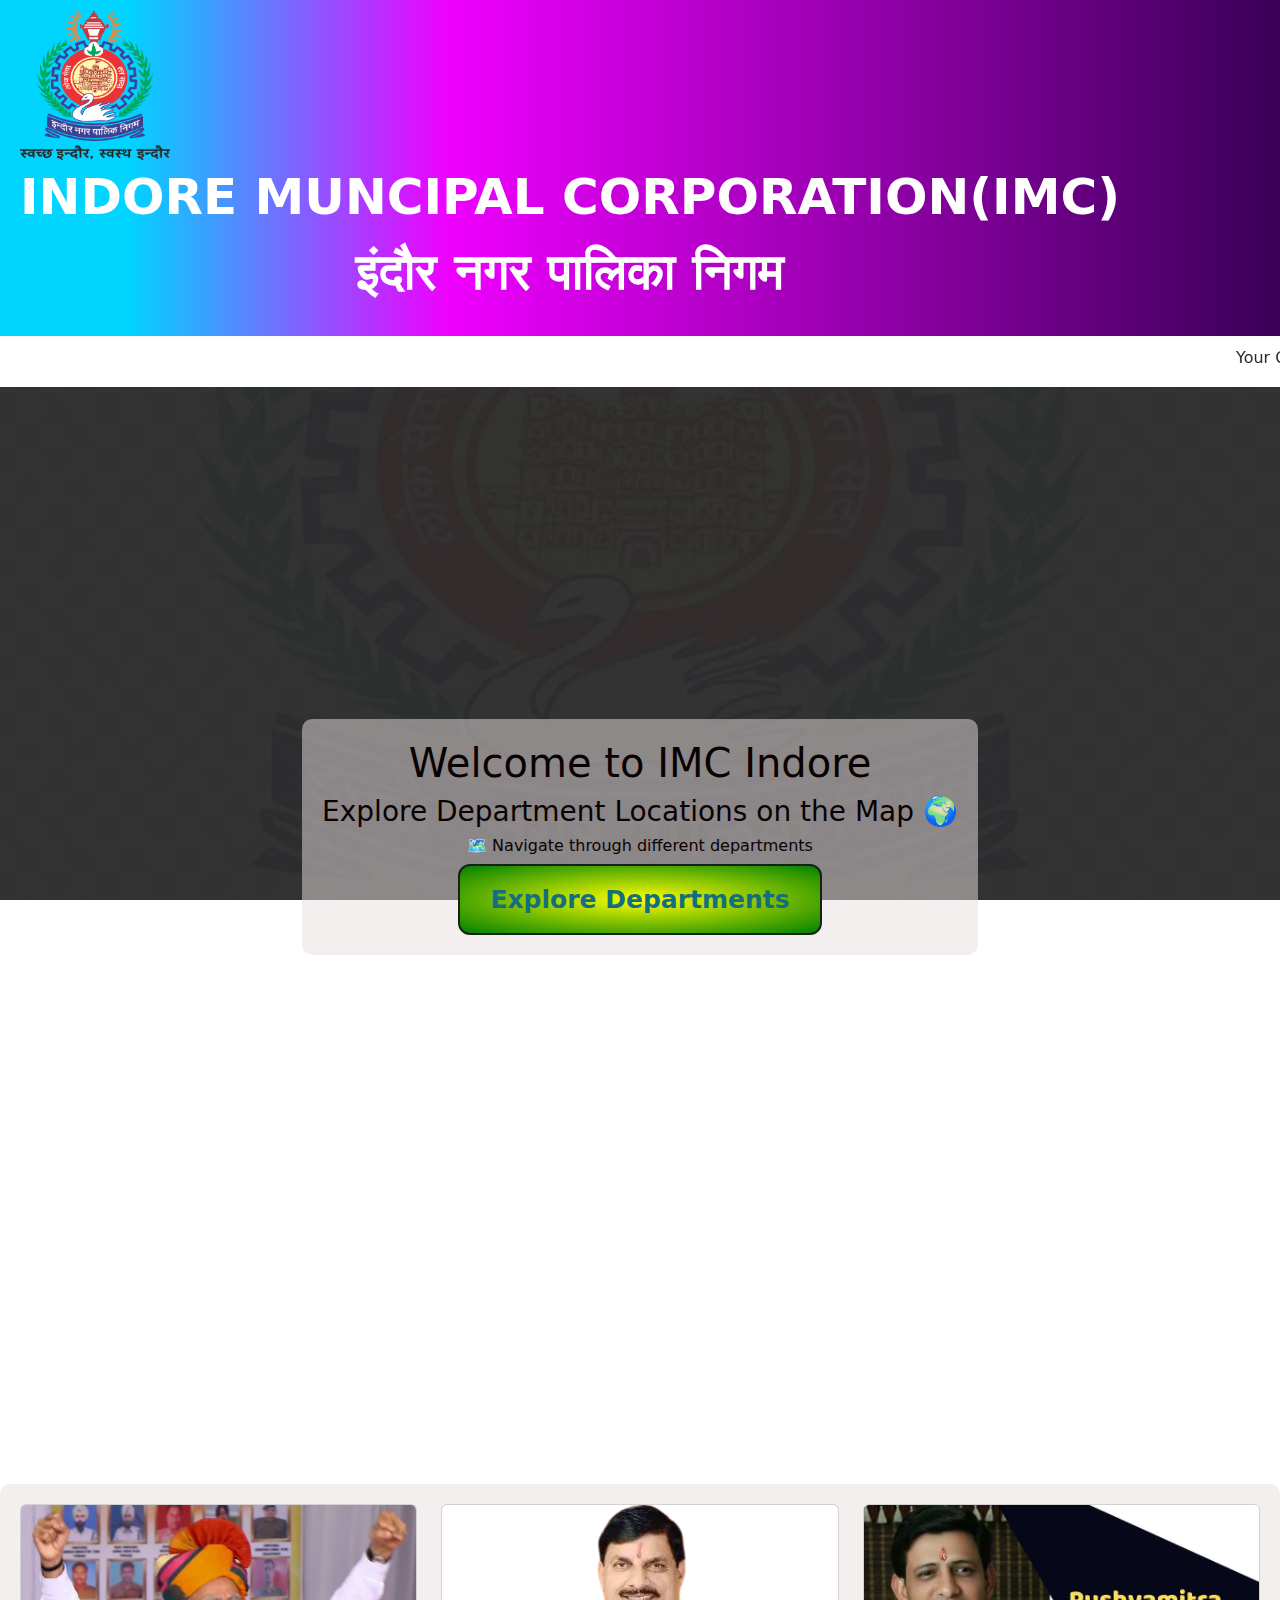
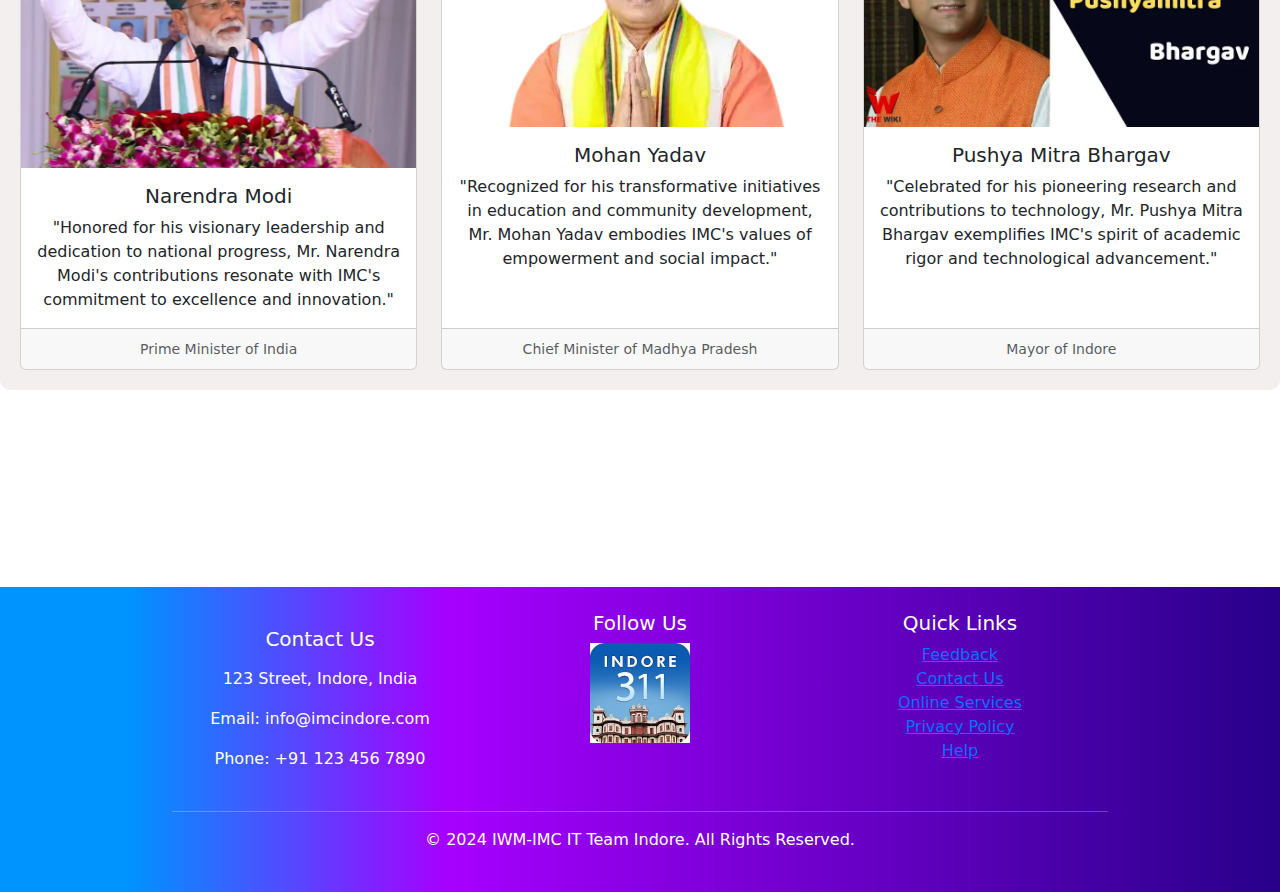
==== index.html @ 147d4b25 "Rename first.html to index.html" ====
<!DOCTYPE html>
<html lang="en">
  <head>
    <meta charset="utf-8" />
    <meta name="viewport" content="width=device-width, initial-scale=1" />
    <title>Nagar Nigam Map</title>
    <link rel="stylesheet" href="styless.css" />
    <script src="mains.js"></script>
    <link
      rel="stylesheet"
      href="https://cdnjs.cloudflare.com/ajax/libs/font-awesome/6.0.0-beta3/css/all.min.css"
      integrity="sha512-U1lK4eYvHA2n0Y3KlNZYIPj8OZfqMcmL+qWSEHw7RLoAhTDfzgRO7RQ0X07dAu3MjL3OBmKxbyaJYeymPZ/f0g=="
      crossorigin="anonymous"
      referrerpolicy="no-referrer"
    />
    <link
      href="https://cdn.jsdelivr.net/npm/bootstrap@5.3.3/dist/css/bootstrap.min.css"
      rel="stylesheet"

    />
   
  </head>

  <body>
    <nav>
      <div class="logo-container">
        <img src="logo5.png" alt="Logo" class="logo" />
      </div>
      <div class="logo-text-container">
        <a href="logo\IMC Logo.png" class="logo-text">
          <p class="logo-text">
            INDORE MUNCIPAL CORPORATION(IMC)<br class="logo-text" />इंदौर नगर
            पालिका निगम
          </p>
        </a>
      </div>
    </nav>

    <marquee class="marquee-text"
      >Your Office, One Click Away | &bull; आपका ऑफिस, एक क्लिक दूर | &bull;
      AICTSL और IMC के सभी विभाग खोजें |&bull; Reach your department by clicking
      the Locate button | &bull; लोकेट का बटन दबाएं अपना विभाग पाएं</marquee
    >
    <div class="parallax-container">
      <div class="parallax-content text-center">
        <h1>Welcome to IMC Indore</h1>
        <h3>Explore Department Locations on the Map 🌍</h3>
        <h6>🗺 Navigate through different departments</h6>
        <a href="todo.html" class="main-button">Explore Departments</a>
      </div>
    </div>

    <div class="parallax-container1">
      <div class="parallax-content">
        <div class="row row-cols-1 row-cols-md-3 g-4">
          <div class="col">
            <div class="card h-100">
              <img src="image copy.png" class="card-img-top" alt="..." />
              <div class="card-body">
                <h5 class="card-title">Narendra Modi</h5>
                <p class="card-text">
                  "Honored for his visionary leadership and dedication to
                  national progress, Mr. Narendra Modi's contributions resonate
                  with IMC's commitment to excellence and innovation."
                </p>
              </div>
              <div class="card-footer">
                <small class="text-body-secondary">
                  Prime Minister of India</small
                >
              </div>
            </div>
          </div>
          <div class="col">
            <div class="card h-100">
              <img src="image copy 2.png" class="card-img-top" alt="..." />
              <div class="card-body">
                <h5 class="card-title">Mohan Yadav</h5>
                <p class="card-text">
                  "Recognized for his transformative initiatives in education
                  and community development, Mr. Mohan Yadav embodies IMC's
                  values of empowerment and social impact."
                </p>
              </div>
              <div class="card-footer">
                <small class="text-body-secondary">
                  Chief Minister of Madhya Pradesh</small
                >
              </div>
            </div>
          </div>
          <div class="col">
            <div class="card h-100">
              <img src="image copy 3.png" class="card-img-top" alt="..." />
              <div class="card-body">
                <h5 class="card-title">Pushya Mitra Bhargav</h5>
                <p class="card-text">
                  "Celebrated for his pioneering research and contributions to
                  technology, Mr. Pushya Mitra Bhargav exemplifies IMC's spirit
                  of academic rigor and technological advancement."
                </p>
              </div>
              <div class="card-footer">
                <small class="text-body-secondary">Mayor of Indore</small>
              </div>
            </div>
          </div>
        </div>
      </div>
    </div>

    <footer class="footer footer-custom text-white py-4">
      <div class="container">
        <div class="row">
          <div class="col-md-4 text-center p-2">
            <h5 class="p-2">Contact Us</h5>
            <p>123 Street, Indore, India</p>
            <p>Email: info@imcindore.com</p>
            <p>Phone: +91 123 456 7890</p>
          </div>
          <div class="col-md-4 text-center">
            <h5>Follow Us</h5>
            <img
              src="image copy 4.png"
              height="100px"
              alt="311 Indore App Logo"
              class="app-logo"
            />
          </div>
          <div class="col-md-4 text-center">
            <h5>Quick Links</h5>
            <ul class="list-unstyled">
              <li><a href="https://indore.nic.in/en/feedback/">Feedback</a></li>
              <li>
                <a href="https://indore.nic.in/en/contact-us/">Contact Us</a>
              </li>
              <li>
                <a href="https://www.mpenagarpalika.gov.in/irj/portal/anonymous"
                  >Online Services</a
                >
              </li>
              <li>
                <a href="https://indore.nic.in/en/website-policies/"
                  >Privacy Policy</a
                >
              </li>
              <li><a href="https://indore.nic.in/en/help/">Help</a></li>
            </ul>
          </div>
        </div>
        <hr />
        <div class="row">
          <div class="col text-center">
            <p> &copy; 2024 IWM-IMC IT Team  Indore. All Rights Reserved.</p>
          </div>
        </div>
      </div>
    </footer>

    <script
      src="https://cdn.jsdelivr.net/npm/bootstrap@5.3.3/dist/js/bootstrap.bundle.min.js"
      integrity="sha384-kenU1KFdBIe4zVF0s0G1M5b4hcpxyD9F7jL+KD6p+dQ2hJSTe1tFtKp6CblpymGi"
      crossorigin="anonymous"
    ></script>
    <script src="mains.js"></script>
  </body>
</html>
---- styless.css ----
body,
html {
  height: 100%;
  margin: 0;
  font-family: "Poppins", sans-serif;
}

.logo-container {
    display: flex;
    align-items: center;
  }
  
  .logo {
    height: 150px;
    width: 150px;
    margin-right: 10px;
  }
  
  .logo-text {
    color: #fff;
    font-size: 50px;
    font-weight: bold;
    text-align: center;
    text-decoration-line: none;
  }
  body {
    font-family: Arial, sans-serif;
    margin: 0;
    padding: 0;
  }
  .background-container {
    /* background-image: url('background3.jpg'); */
    background-color: #DAFBE1;
    background-size: cover; 
    background-position: center; 
    background-repeat: no-repeat; 
    height: 100vh; 
    width: 100%; 
  }
  nav {
    display: flex;
    justify-content: space-between;
    align-items: center;
    background: rgb(2,0,36);
    background: linear-gradient( 90deg, rgba(0,212,255,1) 10%, rgba(239,0,255,1) 35%, rgba(2,0,36,1) 120%);
    padding: 10px 20px;
    box-shadow: 0 2px 4px rgba(0, 0, 0, 0.1);
    flex-wrap: wrap;
  }
  
  .logo-container {
    display: flex;
    align-items: center;
  }
  
  .logo {
    height: 150px;
    width: 150px;
    margin-right: 10px;
  }
  
  .logo-text {
    color: #fff;
    font-size: 50px;
    font-weight: bold;
    text-align: center;
    text-decoration-line: none;
  }
  .logo-text-hindi {
    display: block;
    color: blue;
    font-size: 20px;
    font-weight: bold;
  }
  .nav-links {
    list-style-type: none;
    margin: 0;
    padding: 0;
    display: flex;
    gap: 15px;
  }
  
  .nav-links li {
    display: inline;
  }
  
  .nav-links a {
    color: blue;
    text-decoration: none;
    padding: 8px 16px;
    font-size: 16px;
  }
  
  .nav-links a:hover {
    background-color: #f0f0f0;
    border-radius: 4px;
  }
  
  .search-container {
    display: flex;
    align-items: center;
    position: relative;
  }
  .search-container input[type="text"] {
    padding: 6px 30px 6px 40px;
    border: 1px solid #1f2667;;
    box-shadow: 0 4px 8px #1f2667 ; 
    border-radius: 40px;
    height: 30px;
    width: 220px;
  }
  
  .dropdown-icon {
    position: absolute;
    left: 10px;
    color: #575757;
    font-size: 16px;
    
    cursor: pointer;
  }
  
  .search-container .search-icon {
    position: absolute;
    font-size: 16px;
    color: #575757;
    right: 10px;
    cursor: pointer;
  }
  
  .search-container button {
    padding: 6px 10px;
    border: none;
    background-color: #575757;
    color: white;
    border-radius: 4px;
    cursor: pointer;
    margin-left: 5px;
  }
  
  
  .dropdown-menu {
    display: none;
    position: absolute;
    top: 40px;
    left: 0;
    background-color: white;
    border: 1px solid #ccc;
    border-radius: 4px;
    overflow: hidden;
    z-index: 1;
    width: 150px;
  }
  
  .dropdown-menu a {
    display: block;
    padding: 10px 20px;
    color: #333;
    text-decoration: none;
  }
  
  
  .dropdown-menu a:hover {
    background-color: #f0f0f0;
  }
  
  .search-container:hover .dropdown-menu {
    display: block;
  }
  
  /* Media Queries for Responsiveness */
  @media (max-width: 768px) {
    nav {
      flex-direction: column;
    }
  
    .nav-links {
      flex-direction: column;
      gap: 0;
    }
  
    .nav-links a {
      padding: 10px 20px;
    }
  
    .search-container {
      margin-top: 10px;
      width: 100%;
    }
  
    .search-container input[type="text"] {
      width: 100%;
    }
  }
  
  @media (max-width: 480px) {
    .logo-text {
      font-size: 16px;
    }
  
    .nav-links a {
      padding: 8px 16px;
      font-size: 14px;
    }
  
    .search-container input[type="text"] {
      padding: 6px 10px 6px 30px;
    }
  
    .dropdown-icon,
    .search-icon {
      font-size: 14px;
    }
  }
  
  
.parallax-container,
.parallax-container1 {
  background-image: url("logo.jpg"); /* Replace with your image URL */
  height: 100vh;
  background-attachment: fixed;
  background-position: center;
  background-repeat: no-repeat;
  background-size: cover;
  display: flex;
  justify-content: center;
  align-items: center;
  text-align: center;
  color: rgb(10, 2, 2);
}

.parallax-content {
  background: rgba(234, 224, 224, 0.5); /* Black background with transparency */
  padding: 20px;
  border-radius: 10px;
}

.main-button {
  display: inline-block;
  background: radial-gradient(yellow, green);
  color: #136f80;
  padding: 15px 30px;
  font-size: 25px;
  font-weight: bold;
  border: 2px solid #172117;
  border-radius: 12px;
  text-decoration: none;
  transition: background-color 0.3s, color 0.3s;
  cursor: pointer;
}

.main-button:hover {
  color: #100303;
}

.marquee-text {
  font-size: 1rem;
  padding: 10px;
  background-color: rgba(255, 255, 255, 0.7);
  width: 100%;
}

.footer .container {
  max-width: 960px;
}

@media (max-width: 767px) {
  .navbar-brand img {
    width: 100px;
    height: auto;
  }
  .parallax-container,
  .parallax-container1 {
    height: auto;
    padding: 50px 0;
  }
  .main-button {
    font-size: 20px;
    padding: 10px 20px;
  }
  .card img {
    height: auto;
    width: 100%;
  }
  .footer .container {
    text-align: center;
  }
}
/* Navbar styling */
.navbar-custom {
  background-color: #000000; /* Black background */
  position: relative;
}

.navbar-custom::before {
  content: "";
  position: absolute;
  top: 0;
  left: 0;
  right: 0;
  bottom: 0;
  background: rgba(0, 0, 255, 0.3); /* Blue overlay */
  z-index: 1;
}

.navbar-custom .navbar-brand,
.navbar-custom .nav-link,
.navbar-custom .navbar-toggler-icon,
.navbar-custom .btn-outline-light {
  position: relative;
  z-index: 2;
}

.navbar-toggler {
  z-index: 2;
}

/* Footer styling */
.footer-custom {
  background-color: #000000; /* Black background */
  position: relative;
  color: white;
}

.footer-custom::before {
  content: "";
  position: absolute;
  top: 0;
  left: 0;
  right: 0;
  bottom: 0;
  background: rgba(0, 0, 255, 0.3); /* Blue overlay */
  z-index: 1;
}

.footer-custom .container,
.footer-custom .row,
.footer-custom .col-md-4,
.footer-custom .col,
.footer-custom a {
  position: relative;
  z-index: 2;
}

/* Navbar styling */
.navbar-custom {
  background-color: #000000; /* Black background */
  position: relative;
}
.app-logo{
    align-items: center;
}
.navbar-custom::before {
  content: "";
  position: absolute;
  top: 0;
  left: 0;
  right: 0;
  bottom: 0;
  background: rgba(0, 0, 255, 0.3); /* Blue overlay */
  z-index: 1;
}

.navbar-custom .navbar-brand,
.navbar-custom .nav-link,
.navbar-custom .navbar-toggler-icon,
.navbar-custom .btn-outline-light {
  position: relative;
  z-index: 2;
  color: #ffffff !important; /* Set text color to white */
}

.navbar-toggler {
  z-index: 2;
}

.nav-item:hover {
  background-color: #dbd715; /* Dark grey background */
  color: white; /* White text */
  text-decoration: underline;
}
.footer{
    background: linear-gradient( 90deg, rgba(0,212,255,1) 10%, rgba(239,0,255,1) 35%, rgba(2,0,36,1) 120%);
}
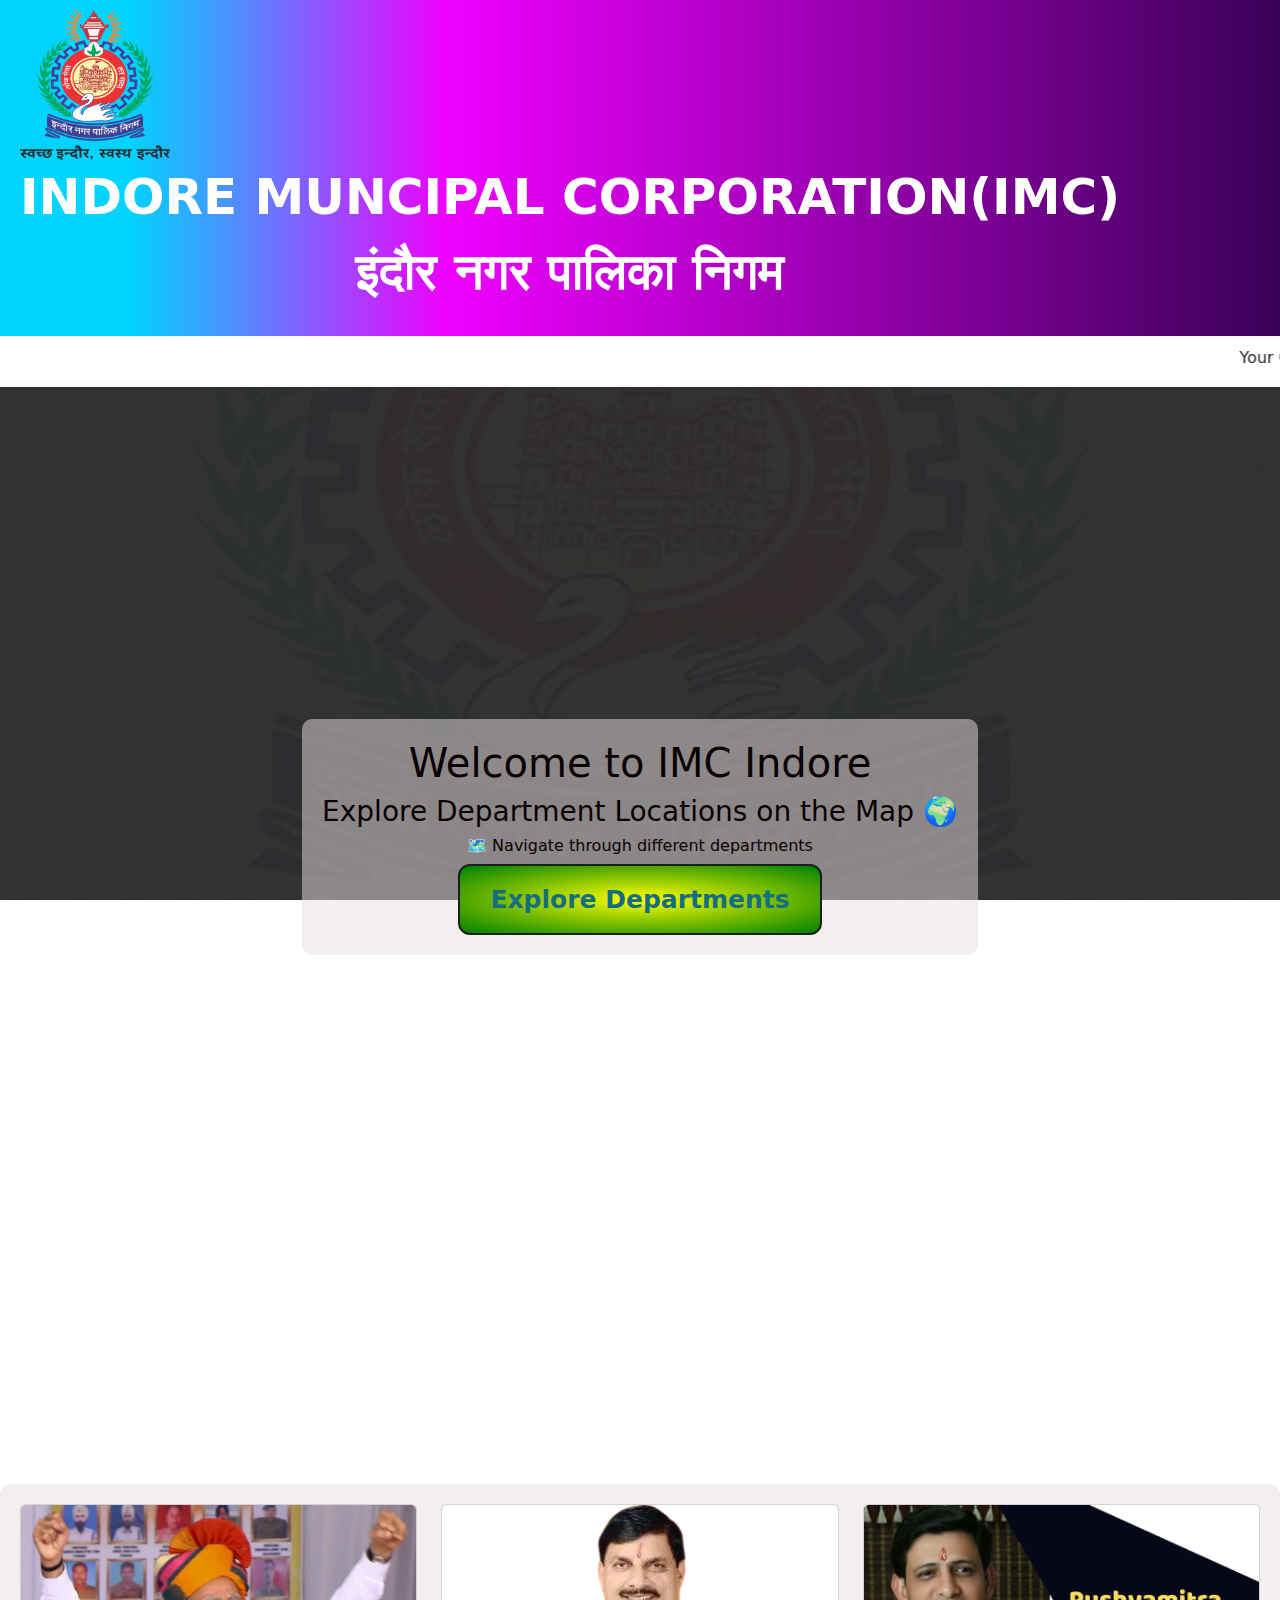
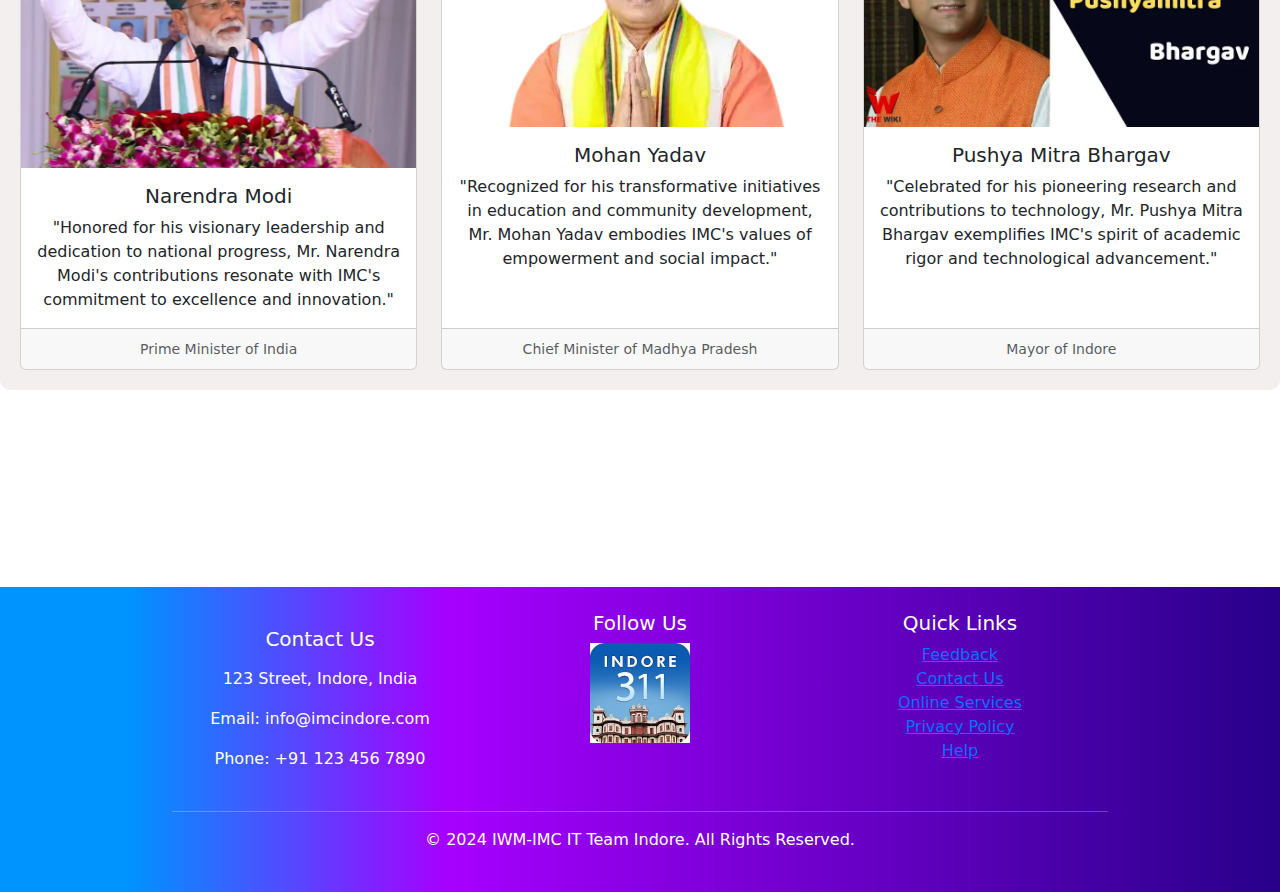
==== commit f4931ca7: "Update index.html" ====
--- a/index.html
+++ b/index.html
@@ -30,9 +30,12 @@
         <a href="logo\IMC Logo.png" class="logo-text">
           <p class="logo-text">
             INDORE MUNCIPAL CORPORATION(IMC)<br class="logo-text" />इंदौर नगर
-            पालिका निगम
+            पालिका निगम    <a href="first2.html" 
+            class="alink" id="switch-lang" title="Change Language हिन्दी" aria-label="Change Language हिन्दी"
+            rel="हिन्दी"><i class="fa fa-language" aria-hidden="true"></i></a>
           </p>
         </a>
+       
       </div>
     </nav>
 
@@ -41,6 +44,7 @@
       AICTSL और IMC के सभी विभाग खोजें |&bull; Reach your department by clicking
       the Locate button | &bull; लोकेट का बटन दबाएं अपना विभाग पाएं</marquee
     >
+
     <div class="parallax-container">
       <div class="parallax-content text-center">
         <h1>Welcome to IMC Indore</h1>
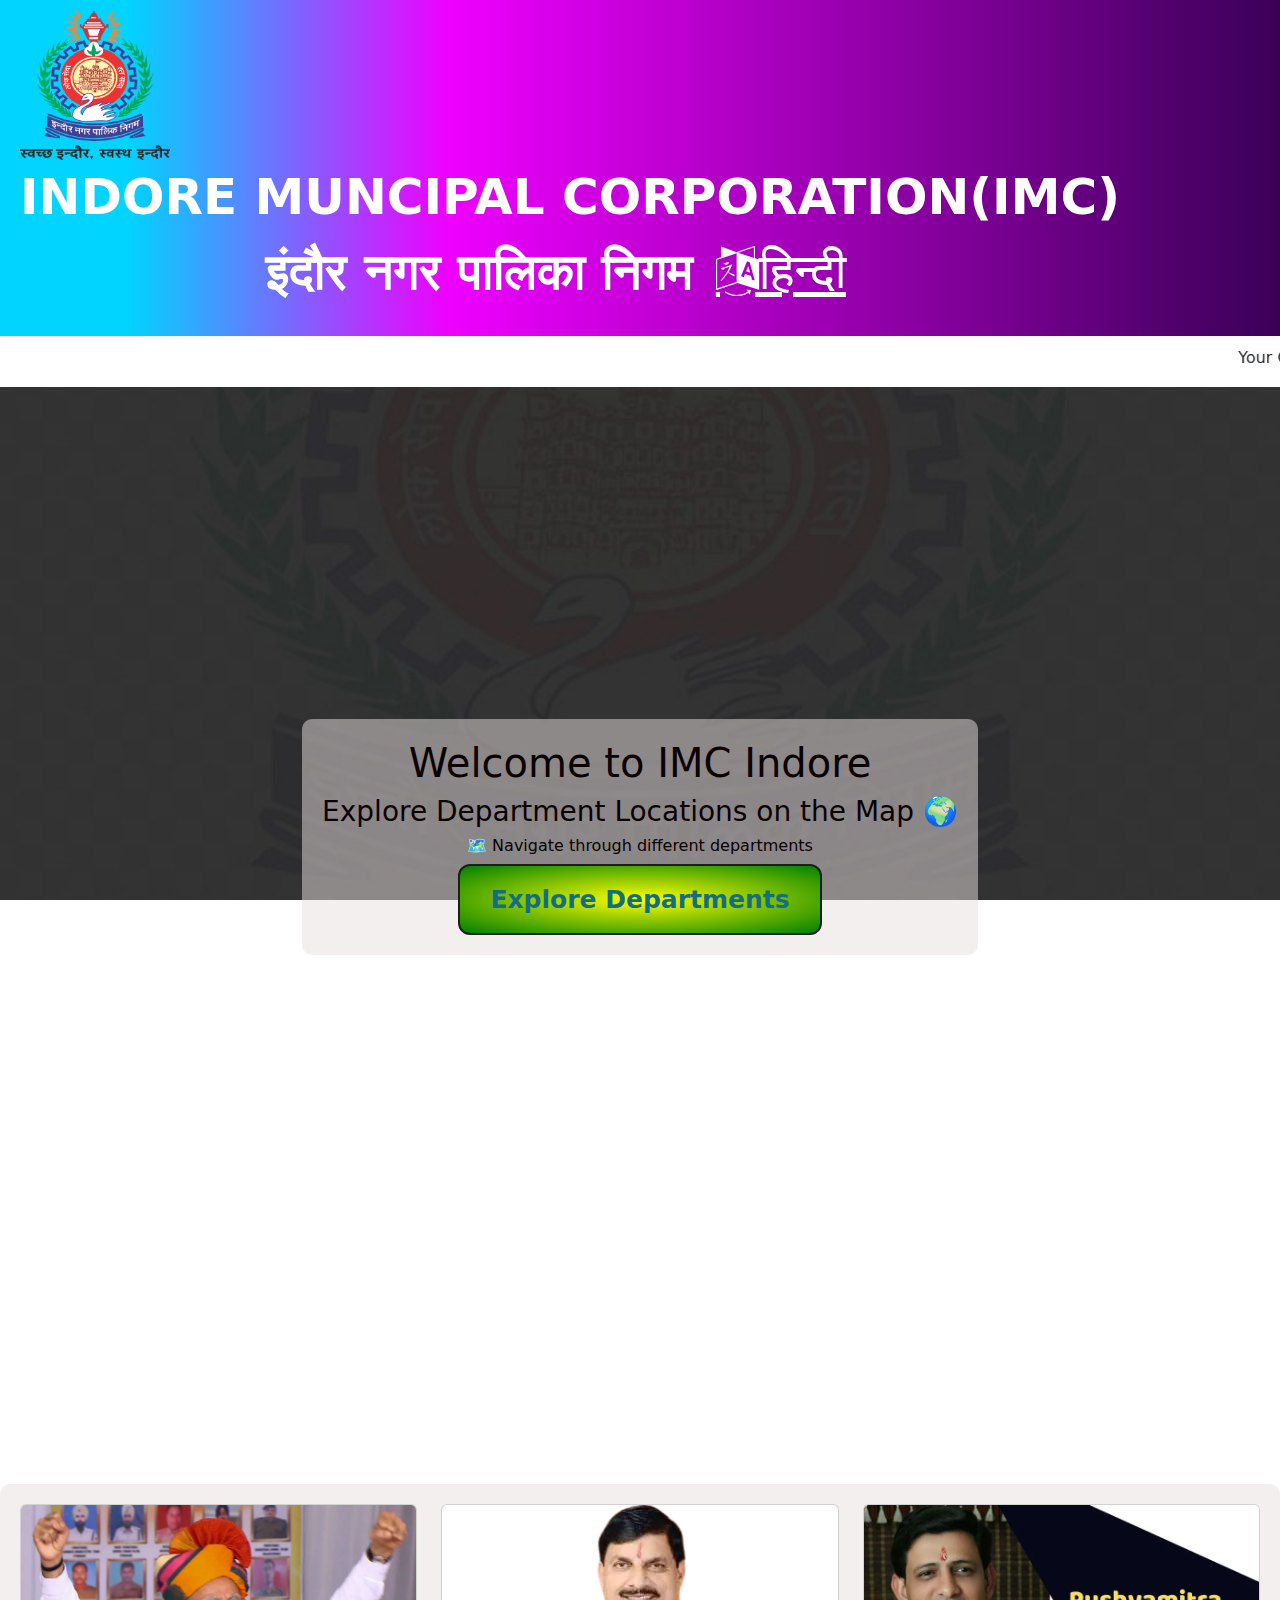
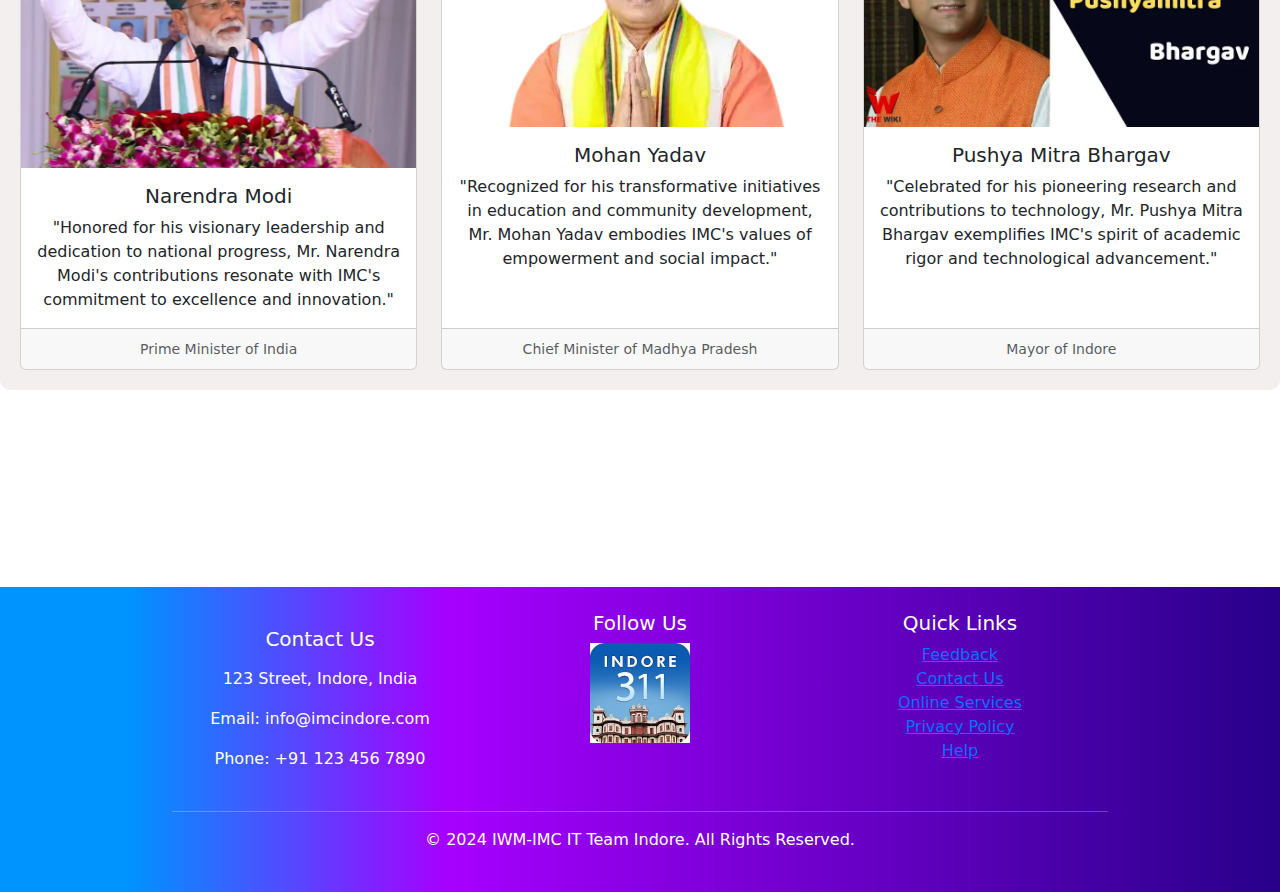
==== commit 6dd235e7: "Update index.html" ====
--- a/index.html
+++ b/index.html
@@ -6,6 +6,7 @@
     <title>Nagar Nigam Map</title>
     <link rel="stylesheet" href="styless.css" />
     <script src="mains.js"></script>
+    <link rel="stylesheet" href="https://cdnjs.cloudflare.com/ajax/libs/font-awesome/4.7.0/css/font-awesome.min.css">
     <link
       rel="stylesheet"
       href="https://cdnjs.cloudflare.com/ajax/libs/font-awesome/6.0.0-beta3/css/all.min.css"
@@ -32,7 +33,9 @@
             INDORE MUNCIPAL CORPORATION(IMC)<br class="logo-text" />इंदौर नगर
             पालिका निगम    <a href="first2.html" 
             class="alink" id="switch-lang" title="Change Language हिन्दी" aria-label="Change Language हिन्दी"
-            rel="हिन्दी"><i class="fa fa-language" aria-hidden="true"></i></a>
+            rel="हिन्दी">
+            <i class="fa fa-language" aria-hidden="true">हिन्दी</i> 
+        </a></a>
           </p>
         </a>
        
--- a/styless.css
+++ b/styless.css
@@ -23,6 +23,19 @@
     text-align: center;
     text-decoration-line: none;
   }
+  .alink {
+    color: white;
+    line-height: 15px;
+    margin-right: 20px;
+    padding: 7px 5px 6px;
+    display: inline-flex;
+    align-items: center;
+}
+
+.alink i {
+    margin-right: 3px; /* Adjust this value for more or less space between the icon and the text */
+}
+
   body {
     font-family: Arial, sans-serif;
     margin: 0;
@@ -380,4 +393,4 @@
 }
 .footer{
     background: linear-gradient( 90deg, rgba(0,212,255,1) 10%, rgba(239,0,255,1) 35%, rgba(2,0,36,1) 120%);
-}+}
